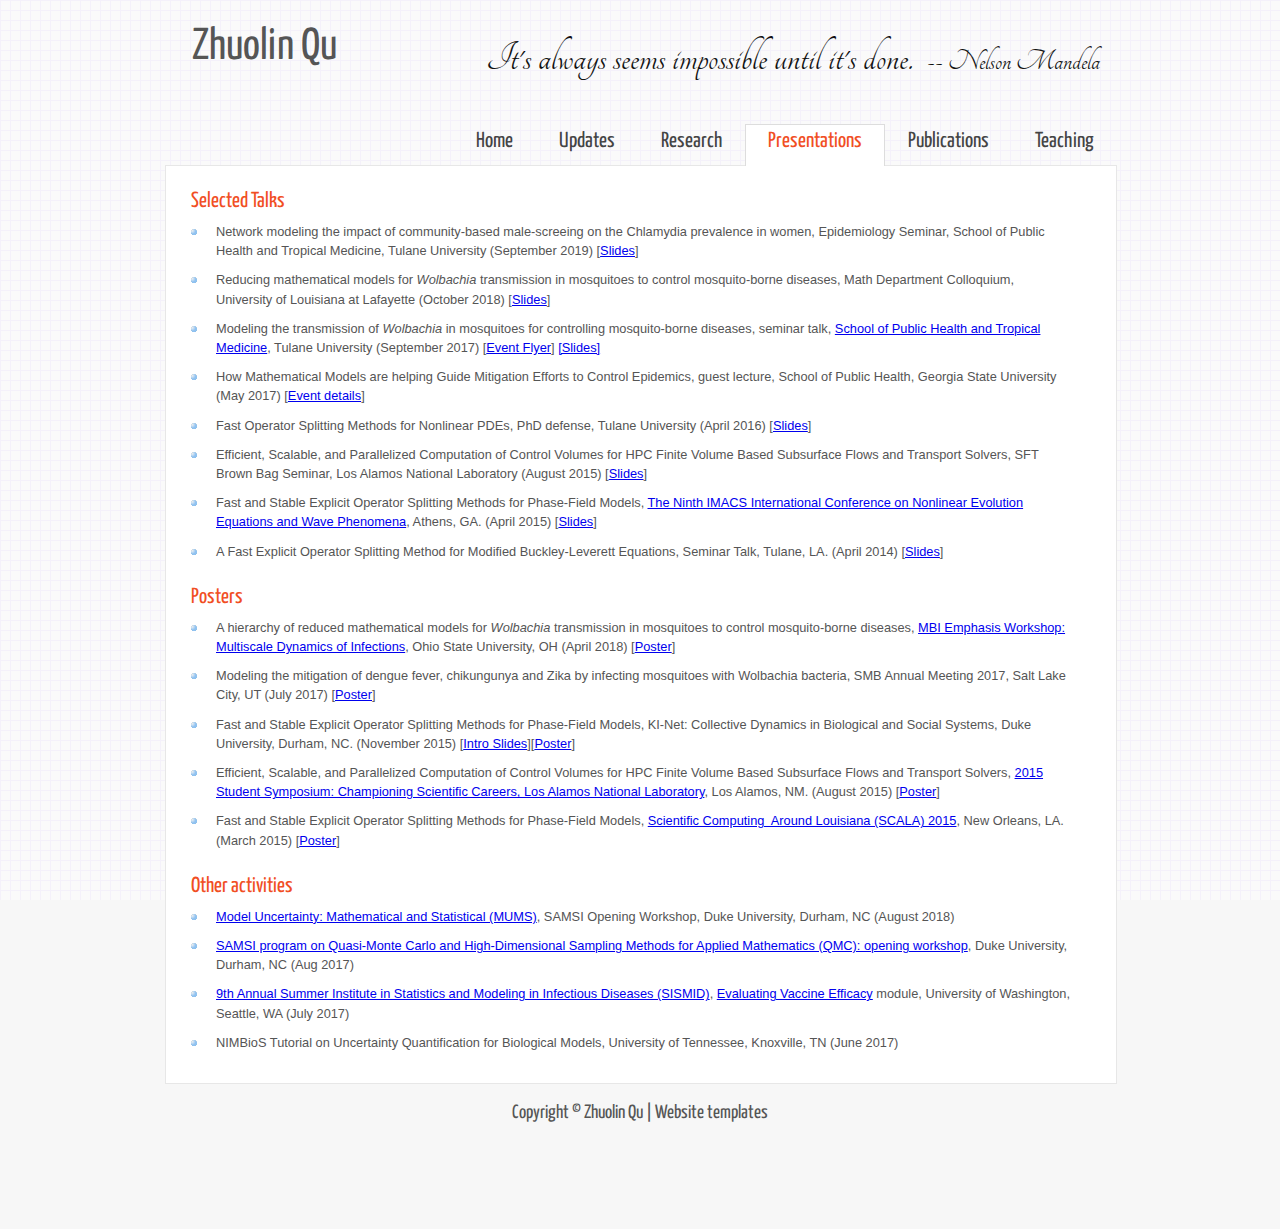
==== presentations.html @ 2441eb32 "Update research" ====
<!DOCTYPE html>
<html>
  <head>
    <title> Zhuolin Qu's Homepage </title>
    <meta name="description" content=" Applied Mathematician researching
      the modeling of infectious disease.">
    <meta name="keywords" content="zhuolin, zhoulin, qu, tulane, math,
      postdoc, mathematics, infectious, disease, mosquito, wolbachia">
    <meta http-equiv="content-type" content="text/html; charset=UTF-8">
    <link href="https://fonts.googleapis.com/css?family=Tangerine"
      rel="stylesheet">
    <link
      href="https://fonts.googleapis.com/css?family=Yanone+Kaffeesatz"
      rel="stylesheet">
    <link rel="stylesheet" type="text/css" href="style/style.css">
  </head>
  <body>
    <div id="main">
      <div id="header">
        <div id="logo">
          <h1>Zhuolin Qu</h1>
          <div class="slogan"><small><small>It's always seems impossible
                until it's done.&nbsp; <small><small>-- Nelson Mandela</small></small></small></small></div>
        </div>
        <div id="menubar">
          <ul id="menu">
            <!-- put class="current" in the li tag for the selected page - to highlight which page you're on -->
            <li><a href="index.html">Home</a></li>
            <li><a href="updates.html">Updates</a></li>
            <li><a href="research.html">Research</a></li>
            <li class="current"><a href="presentations.html">Presentations</a></li>
            <li><a href="publications.html">Publications</a></li>
            <li><a href="teaching.html">Teaching</a></li>
          </ul>
        </div>
      </div>
      <div id="site_content">
        <div id="contentf">
          <h2>Selected Talks</h2>
          <ul>
            <li>Network modeling the impact of community-based
              male-screeing on the Chlamydia prevalence in women,
              Epidemiology Seminar, School of Public Health and Tropical
              Medicine, Tulane University (September 2019) [<a
                href="presentations/2019_slides_PublicHealth_Checkit.pdf">Slides</a>]<br>
            </li>
            <li>Reducing mathematical models for <i>Wolbachia </i>transmission














































              in mosquitoes to control mosquito-borne diseases, Math
              Department Colloquium, University of Louisiana at
              Lafayette (October 2018) [<a
                href="presentations/2018_slides_ULL_wolbachia_colloquium.pdf">Slides</a>]<br>
            </li>
            <li>Modeling the transmission of <i>Wolbachia </i>in
              mosquitoes for controlling mosquito-borne diseases,
              seminar talk, <a href="https://www.sph.tulane.edu/">School











                of Public Health and Tropical Medicine</a>, Tulane
              University (September 2017) [<a
                href="files/Epi_talk_Qu.pdf">Event Flyer</a>] <a
                href="presentations/2017_slides_PublicHealth_wolbachia.pdf">[Slides]</a></li>
            <li>How Mathematical Models are helping Guide Mitigation
              Efforts to Control Epidemics, guest lecture, School of
              Public Health, Georgia State University (May 2017) [<a
href="https://calendar.gsu.edu/event/guest_lecture_how_mathematical_models_are_helping_guide_mitigation_efforts_to_control_epidemics#.WSIhf1UrI2w">Event






















































                details</a>]<br>
            </li>
            <li>Fast Operator Splitting Methods for Nonlinear PDEs, PhD
              defense, Tulane University (April 2016) [<a
                href="presentations/2016_slides_PhD_defense.pdf">Slides</a>]<br>
            </li>
            <li>Efficient, Scalable, and Parallelized Computation of
              Control Volumes for HPC Finite Volume Based Subsurface
              Flows and Transport Solvers, SFT Brown Bag Seminar, Los
              Alamos National Laboratory (August 2015) [<a
                href="presentations/2015_slides_LANL_voronoi.pdf">Slides</a>]</li>
            <li>Fast and Stable Explicit Operator Splitting Methods for
              Phase-Field Models, <a
                href="https://waves2015.uga.edu/index.shtml">The Ninth
                IMACS International Conference on Nonlinear Evolution
                Equations and Wave Phenomena</a>, Athens, GA. (April
              2015) [<a
                href="presentations/2015_slides_IMACS_phase_field.pdf">Slides</a>]</li>
            <li>A Fast Explicit Operator Splitting Method for Modified
              Buckley-Leverett Equations, Seminar Talk, Tulane, LA.
              (April 2014) [<a
                href="presentations/2014_slides_Tulane_MBL.pdf">Slides</a>]</li>
          </ul>
          <h2>Posters</h2>
          <ul>
            <li>A hierarchy of reduced mathematical models for <i>Wolbachia







































              </i>transmission in mosquitoes to control mosquito-borne
              diseases, <a href="https://mbi.osu.edu/event/?id=1140">MBI








































                Emphasis Workshop: Multiscale Dynamics of Infections</a>,
              Ohio State University, OH (April 2018) [<a
                href="presentations/2018_poster_MBI_wolbachia_reduced.pdf">Poster</a>]<br>
            </li>
            <li>Modeling the mitigation of dengue fever, chikungunya and
              Zika by infecting mosquitoes with Wolbachia bacteria, SMB
              Annual Meeting 2017, Salt Lake City, UT (July 2017) [<a
                href="presentations/2017_poster_SMB_wolbachia.pdf">Poster</a>]<br>
            </li>
            <li>Fast and Stable Explicit Operator Splitting Methods for
              Phase-Field Models, KI-Net: Collective Dynamics in
              Biological and Social Systems, Duke University, Durham,
              NC. (November 2015) [<a
                href="presentations/2015_Intro_Poster_PhaseField_KI-net.pdf">Intro



































































                Slides</a>][<a
                href="presentations/2015_poster_KI-Net_phase_field.pdf">Poster</a>]</li>
            <li>Efficient, Scalable, and Parallelized Computation of
              Control Volumes for HPC Finite Volume Based Subsurface
              Flows and Transport Solvers, <a
href="https://www.lanl.gov/careers/career-options/student-internships/symposium/">2015




























































                Student Symposium: Championing Scientific Careers, Los
                Alamos National Laboratory</a>, Los Alamos, NM. (August
              2015) [<a
                href="presentations/2015_poster_LANL_voronoi.pdf">Poster</a>]</li>
            <li>Fast and Stable Explicit Operator Splitting Methods for
              Phase-Field Models, <a
                href="https://www2.tulane.edu/sse/ccs/news/scala-2015.cfm">Scientific




























































                Computing&nbsp; Around Louisiana (SCALA) 2015</a>, New
              Orleans, LA. (March 2015) [<a
                href="presentations/2015_poster_SCALA_phase_field.pdf">Poster</a>]<br>
            </li>
          </ul>
          <h2>Other activities<br>
          </h2>
          <ul>
            <li><a
href="https://www.samsi.info/programs-and-activities/year-long-research-programs/model-uncertainty-mathematical-statistical-mums/opening-workshop-august-20-24-2018/">Model




































                Uncertainty: Mathematical and Statistical (MUMS)</a>,
              SAMSI Opening Workshop, Duke University, Durham, NC
              (August 2018)<br>
            </li>
            <li><a
href="https://www.samsi.info/programs-and-activities/research-workshops/opening-workshop-august-28-september-1-2017/">SAMSI































































                program on Quasi-Monte Carlo and High-Dimensional
                Sampling Methods for Applied Mathematics (QMC): opening
                workshop</a>, Duke University, Durham, NC (Aug 2017)</li>
            <li><a
                href="https://www.biostat.washington.edu/suminst/sismid">9th










































































                Annual Summer Institute in Statistics and Modeling in
                Infectious Diseases (SISMID)</a>, <a
                href="https://faculty.washington.edu/peterg/SISMID2017.html">Evaluating



















































                Vaccine Efficacy</a> module, University of Washington,
              Seattle, WA (July 2017)</li>
            <li>NIMBioS Tutorial on Uncertainty Quantification for
              Biological Models, University of Tennessee, Knoxville, TN
              (June 2017)</li>
          </ul>
        </div>
      </div>
      <div id="footer"> Copyright © Zhuolin Qu | <a
          href="https://www.html5webtemplates.co.uk">Website templates</a><br>
      </div>
    </div>
    <br>
  </body>
</html>
---- style/style.css ----
html
{ height: 100%;}

*
{ margin: 0;
  padding: 0;}

body
{ font: normal 0.8em 'trebuchet ms', arial, sans-serif;
  background: #F7F7F7 url(pattern.png) fixed;
  color: #555;}

p
{ padding: 0 0 20px 0;
  line-height: 1.5em;
  font-size: 107%;}

img
{ border: 0;}

h1, h2, h3, h4, h5, h6 
{ font: normal 250% 'Yanone Kaffeesatz', arial, sans-serif;
  color: #444;
  margin: 0 0 15px 0;
  padding: 5px 0 5px 0;}

h2
{ font: normal 170% 'Yanone Kaffeesatz', arial, sans-serif;
  color: #F14E23;  
  margin: 0;
  padding: 0 0 8px 0;}

h3
{ font-size: 200%;
  margin: 0 0 9px 0;
  color: #444;}

h4, h5, h6
{ margin: 0;
  padding: 0 0 5px 0;
  font: normal 100% arial, sans-serif;
  color: #F14E23;
  line-height: 1em;}

h5, h6
{ font: italic 95% arial, sans-serif;
  color: #888;
  padding-bottom: 15px;}

h6
{ color: #362C20;}

a:link {text-decoration: underline;} /* unvisited link */
a:active  { transition: color .3s; color: #007BE6;}

.left
{ float: left;
  width: auto;
  margin-right: 10px;}

.right
{ float: right; 
  width: auto;
  margin-left: 10px;}

.center
{ display: block;
  text-align: center;
  margin: 20px auto;}

ul
{ margin: 2px 0 22px 17px;}

ul li
{ list-style-type: circle;
  margin: 0 0 0 0; 
  padding: 0 0 4px 5px;}

ol
{ margin: 8px 0 22px 20px;}

ol li
{ margin: 0 0 11px 0;}

#main, #header, #logo, #menubar, #site_content, #footer
{ margin-left: auto; 
  margin-right: auto;}

#main
{ width: 950px;
  margin: 20px auto;}

#header
{ width: 952px;
  height: 145px;}

#logo
{ width: 950px;
  float: left;
  height: 100px;
  background: transparent;
  padding: 0 0 0px 10px;}

#logo h1
{ font: normal 350% 'Yanone Kaffeesatz', arial, sans-serif;
  padding: 5px 0 0 17px;
  color: #555;
  float: left;}

#logo h1 a
{ color: #35BDF5;
  text-decoration: none;}

#logo h1 a:hover
{ color: #555;
  text-decoration: none;}

.slogan
{ float: right; 
  padding-right: 25px;
  text-align: right; 
  font: 500% 'Tangerine',cursive;
  color: #111;}

#menubar
{ height: 46px;
  width: 700px;
  margin: 0px auto -1px auto;
  float: right;
  padding: 0px 0 0 0;} 

ul#menu
{ float: right;}

ul#menu li
{ float: left;
  padding: 0 0 0px 0px;
  list-style: none;
  margin: 2px 0 0 0;
  background: transparent;}

ul#menu li a
{ font: normal 170% 'Yanone Kaffeesatz', sans-serif;
  text-decoration: none;
  color: #444;
  display: block; 
  float: left; 
  height: 20px;
  padding: 7px 23px 15px 23px;
  text-align: center;} 

ul#menu li.current a
{ height: 20px;
  padding: 6px 22px 15px 22px;}

ul#menu li.current a
{ background: #fff;
  border: 1px solid #ddd;
  border-bottom: 0;
  color: #F14E23;}

ul#menu li a:hover
{ color: #F14E23;}

#site_content
{ width: 950px;
  overflow: hidden;
  margin: 0 auto 0 auto;
  padding: 0;
  background: #fff;
  border: 1px solid #E7E7E7;} 

#sidebar_container
{ float: right;
  width: 250px;
  margin: 25px 0;}

.sidebar
{ float: right;
  width: 200px;
  margin: 0 24px 27px 0;
  background: #FBFBFB;
  border: 1px solid #eee;
  padding: 0 15px 15px 15px;}

.sidebar h3, .content h1
{ padding: 10px 15px;
  margin: 0 1px;}

.sidebar h1
{ padding: 5px 0 0 0;}

.paperclip
{ float: left;
  position: relative; 
  z-index: 0;
  vertical-align: middle; 
  margin: -27px 0 -60px -30px;}

#content
{ text-align: left;
  width: 630px;
  padding: 25px 0 5px 25px;
  margin: 0;}

#content ul
{ margin: 2px 0 22px 0px;}

#content ul li
{ list-style-type: none;
  background: url(bullet.png) no-repeat;
  margin: 0 0 6px 0; 
  padding: 0 0 4px 25px;
  line-height: 1.5em;}


#contentf
{ text-align: left;
  width: 880px;
padding: 25px 0 5px 25px;
  margin: 0;}

#contentf ul
{ margin: 2px 0 22px 0px;}

#contentf ul li
{ list-style-type: none;
  background: url(bullet.png) no-repeat;
  margin: 0 0 6px 0; 
  padding: 0 0 4px 25px;
  line-height: 1.5em;}

#footer
{ clear: both;
  width: 100%;
  font: normal 150% 'yanone kaffeesatz',  arial, sans-serif;
  height: 85px;
  padding: 20px 0 5px 0;
  text-align: center; 
  color: #555;
  background: transparent;
  margin-bottom: 20px;}

#footer p
{ padding: 0 0 10px 0;}

#footer a, #footer a:hover
{ color: #555;
  text-decoration: none;}

#footer a:hover
{ color: #35BDF5;
  text-decoration: none;}

.gallery img
{ position:absolute;}

.form_settings
{ margin: 5px 0 0 0;}

.form_settings p
{ padding: 0 0 10px 0;}

.form_settings span
{ padding: 5px 0; 
  float: left; 
  width: 170px; 
  text-align: left;}
  
.form_settings input, .form_settings textarea
{ width: 252px; 
  font: 100% 'trebuchet ms', arial;
  border: 0;
  border: 1px solid #eee;
  padding: 5px 10px;
  background: #fff;
  color: #FFF;}
  
.form_settings .submit
{ border: 0; 
  width: auto;
  margin: 0 0 0 200px; 
  cursor: pointer; 
  color: #35BDF5;
  border: 1px solid #ddd;
  padding: 5px 15px;
  background: #fff;
  font: normal 140% 'Yanone Kaffeesatz', sans-serif;}

.form_settings textarea, .form_settings select
{ font: 100% 'trebuchet ms', arial; 
  border: 1px solid #eee;
  padding: 5px 10px;
  background: #fff;
  width: 252px;
  overflow: auto;}

.form_settings select
{ width: 274px;}

.form_settings .checkbox
{ margin: 4px 0; 
  padding: 0; 
  width: 14px;
  border: 0;
  background: none;}

.search
{ color: #666;
  border: 1px solid #eee;
  margin: 0;
  padding: 10px 5px;
  width: 189px;
  color: #F14E23;}
  
.subscribe
{ color: #35BDF5;
  border: 1px solid #ddd;
  padding: 5px 10px;
  background: #fff;
  float: right;
  cursor: pointer;
  margin: 0;
  font: normal 140% 'Yanone Kaffeesatz', sans-serif;}
 
table
{ margin: 10px 0 30px 0;}

table tr th, table tr td
{ background: #F5F5F5;
  color: #111;
  padding: 7px 4px;
  text-align: left;}
  
table tr td
{ background: #FBFBFB;
  color: #111;
  border-top: 1px solid #FFF;}

.ai {
    border-radius: 50%;
}

.ai:hover {
    opacity: 0.7;
}

.ai-google-scholar-square {
    background: none;
    color: #357df3;
}

.ai-researchgate-square {
    background: none;
    color: #00ccbb;
}

.fa-linkedin {
    background: none;
    color: #0077b5;
}

.fa-envelope-square {
    background: none;
    color: #969696;
}

.fa-facebook-square {
    background: none;
    color: #4267b2;
}
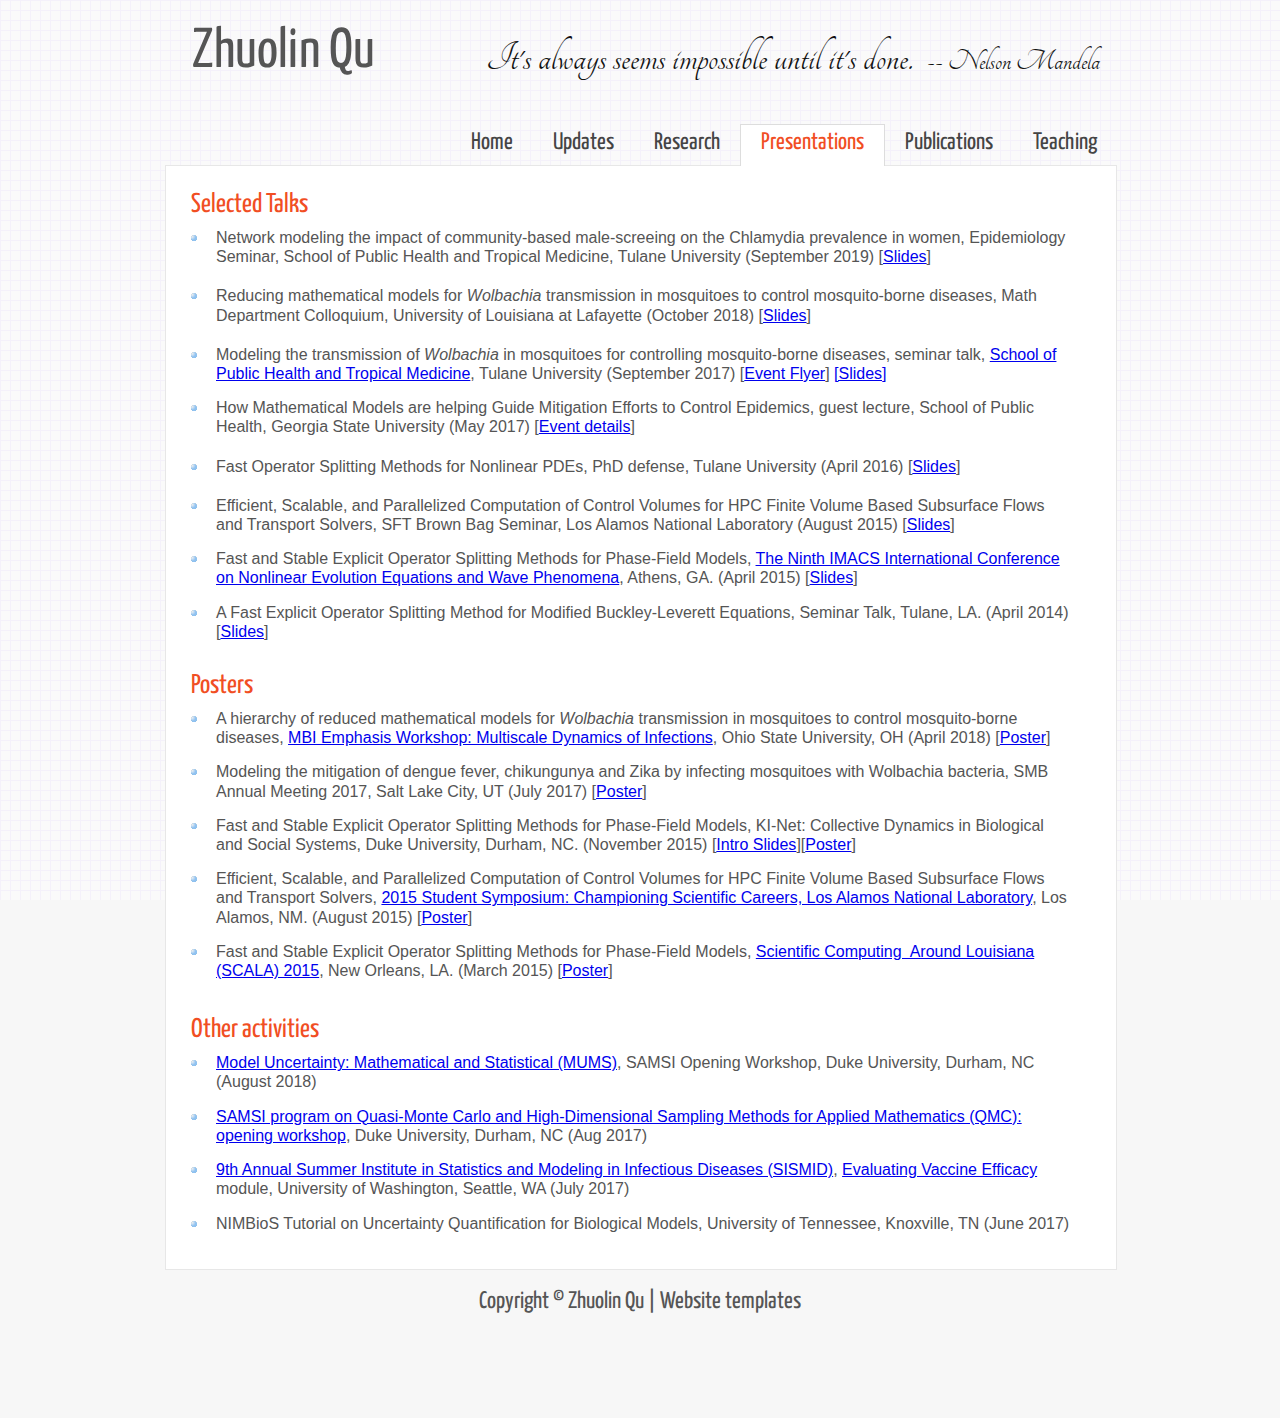
==== commit 11c810f6: "Update font" ====
--- a/presentations.html
+++ b/presentations.html
@@ -38,85 +38,94 @@
         <div id="contentf">
           <h2>Selected Talks</h2>
           <ul>
-            <li>Network modeling the impact of community-based
-              male-screeing on the Chlamydia prevalence in women,
-              Epidemiology Seminar, School of Public Health and Tropical
-              Medicine, Tulane University (September 2019) [<a
-                href="presentations/2019_slides_PublicHealth_Checkit.pdf">Slides</a>]<br>
-            </li>
-            <li>Reducing mathematical models for <i>Wolbachia </i>transmission
-
-
-
-
-
-
-
-
-
-
-
-
-
-
-
-
-
-
-
-
-
-
-
-
-
-
-
-
-
-
-
-
-
-
-
-
-
-
-
-
-
-
-
-
-
-
-              in mosquitoes to control mosquito-borne diseases, Math
-              Department Colloquium, University of Louisiana at
-              Lafayette (October 2018) [<a
-                href="presentations/2018_slides_ULL_wolbachia_colloquium.pdf">Slides</a>]<br>
-            </li>
-            <li>Modeling the transmission of <i>Wolbachia </i>in
-              mosquitoes for controlling mosquito-borne diseases,
-              seminar talk, <a href="https://www.sph.tulane.edu/">School
-
-
-
-
-
-
-
-
-
-
-
-                of Public Health and Tropical Medicine</a>, Tulane
-              University (September 2017) [<a
-                href="files/Epi_talk_Qu.pdf">Event Flyer</a>] <a
-                href="presentations/2017_slides_PublicHealth_wolbachia.pdf">[Slides]</a></li>
-            <li>How Mathematical Models are helping Guide Mitigation
-              Efforts to Control Epidemics, guest lecture, School of
-              Public Health, Georgia State University (May 2017) [<a
+            <li>
+              <p>Network modeling the impact of community-based
+                male-screeing on the Chlamydia prevalence in women,
+                Epidemiology Seminar, School of Public Health and
+                Tropical Medicine, Tulane University (September 2019) [<a
+href="presentations/2019_slides_PublicHealth_Checkit.pdf">Slides</a>]</p>
+              <p> </p>
+            </li>
+            <li>
+              <p>Reducing mathematical models for <i>Wolbachia </i>transmission
+
+
+
+
+
+
+
+
+
+
+
+
+
+
+
+
+
+
+
+
+
+
+
+
+
+
+
+
+
+
+
+
+
+
+
+
+
+
+
+
+
+
+
+
+
+
+
+                in mosquitoes to control mosquito-borne diseases, Math
+                Department Colloquium, University of Louisiana at
+                Lafayette (October 2018) [<a
+                  href="presentations/2018_slides_ULL_wolbachia_colloquium.pdf">Slides</a>]</p>
+              <p> </p>
+            </li>
+            <li>
+              <p>Modeling the transmission of <i>Wolbachia </i>in
+                mosquitoes for controlling mosquito-borne diseases,
+                seminar talk, <a href="https://www.sph.tulane.edu/">School
+
+
+
+
+
+
+
+
+
+
+
+
+                  of Public Health and Tropical Medicine</a>, Tulane
+                University (September 2017) [<a
+                  href="files/Epi_talk_Qu.pdf">Event Flyer</a>] <a
+                  href="presentations/2017_slides_PublicHealth_wolbachia.pdf">[Slides]</a></p>
+            </li>
+            <li>
+              <p>How Mathematical Models are helping Guide Mitigation
+                Efforts to Control Epidemics, guest lecture, School of
+                Public Health, Georgia State University (May 2017) [<a
 href="https://calendar.gsu.edu/event/guest_lecture_how_mathematical_models_are_helping_guide_mitigation_efforts_to_control_epidemics#.WSIhf1UrI2w">Event
 
 
@@ -172,199 +181,218 @@
 
 
 
-                details</a>]<br>
-            </li>
-            <li>Fast Operator Splitting Methods for Nonlinear PDEs, PhD
-              defense, Tulane University (April 2016) [<a
-                href="presentations/2016_slides_PhD_defense.pdf">Slides</a>]<br>
-            </li>
-            <li>Efficient, Scalable, and Parallelized Computation of
-              Control Volumes for HPC Finite Volume Based Subsurface
-              Flows and Transport Solvers, SFT Brown Bag Seminar, Los
-              Alamos National Laboratory (August 2015) [<a
-                href="presentations/2015_slides_LANL_voronoi.pdf">Slides</a>]</li>
-            <li>Fast and Stable Explicit Operator Splitting Methods for
-              Phase-Field Models, <a
-                href="https://waves2015.uga.edu/index.shtml">The Ninth
-                IMACS International Conference on Nonlinear Evolution
-                Equations and Wave Phenomena</a>, Athens, GA. (April
-              2015) [<a
-                href="presentations/2015_slides_IMACS_phase_field.pdf">Slides</a>]</li>
-            <li>A Fast Explicit Operator Splitting Method for Modified
-              Buckley-Leverett Equations, Seminar Talk, Tulane, LA.
-              (April 2014) [<a
-                href="presentations/2014_slides_Tulane_MBL.pdf">Slides</a>]</li>
+
+                  details</a>]</p>
+              <p> </p>
+            </li>
+            <li>
+              <p>Fast Operator Splitting Methods for Nonlinear PDEs, PhD
+                defense, Tulane University (April 2016) [<a
+                  href="presentations/2016_slides_PhD_defense.pdf">Slides</a>]</p>
+              <p> </p>
+            </li>
+            <li>
+              <p>Efficient, Scalable, and Parallelized Computation of
+                Control Volumes for HPC Finite Volume Based Subsurface
+                Flows and Transport Solvers, SFT Brown Bag Seminar, Los
+                Alamos National Laboratory (August 2015) [<a
+                  href="presentations/2015_slides_LANL_voronoi.pdf">Slides</a>]</p>
+            </li>
+            <li>
+              <p>Fast and Stable Explicit Operator Splitting Methods for
+                Phase-Field Models, <a
+                  href="https://waves2015.uga.edu/index.shtml">The Ninth
+                  IMACS International Conference on Nonlinear Evolution
+                  Equations and Wave Phenomena</a>, Athens, GA. (April
+                2015) [<a
+                  href="presentations/2015_slides_IMACS_phase_field.pdf">Slides</a>]</p>
+            </li>
+            <li>
+              <p>A Fast Explicit Operator Splitting Method for Modified
+                Buckley-Leverett Equations, Seminar Talk, Tulane, LA.
+                (April 2014) [<a
+                  href="presentations/2014_slides_Tulane_MBL.pdf">Slides</a>]</p>
+            </li>
           </ul>
           <h2>Posters</h2>
           <ul>
-            <li>A hierarchy of reduced mathematical models for <i>Wolbachia
-
-
-
-
-
-
-
-
-
-
-
-
-
-
-
-
-
-
-
-
-
-
-
-
-
-
-
-
-
-
-
-
-
-
-
-
-
-
-
-              </i>transmission in mosquitoes to control mosquito-borne
-              diseases, <a href="https://mbi.osu.edu/event/?id=1140">MBI
-
-
-
-
-
-
-
-
-
-
-
-
-
-
-
-
-
-
-
-
-
-
-
-
-
-
-
-
-
-
-
-
-
-
-
-
-
-
-
-
-                Emphasis Workshop: Multiscale Dynamics of Infections</a>,
-              Ohio State University, OH (April 2018) [<a
-                href="presentations/2018_poster_MBI_wolbachia_reduced.pdf">Poster</a>]<br>
-            </li>
-            <li>Modeling the mitigation of dengue fever, chikungunya and
-              Zika by infecting mosquitoes with Wolbachia bacteria, SMB
-              Annual Meeting 2017, Salt Lake City, UT (July 2017) [<a
-                href="presentations/2017_poster_SMB_wolbachia.pdf">Poster</a>]<br>
-            </li>
-            <li>Fast and Stable Explicit Operator Splitting Methods for
-              Phase-Field Models, KI-Net: Collective Dynamics in
-              Biological and Social Systems, Duke University, Durham,
-              NC. (November 2015) [<a
-                href="presentations/2015_Intro_Poster_PhaseField_KI-net.pdf">Intro
-
-
-
-
-
-
-
-
-
-
-
-
-
-
-
-
-
-
-
-
-
-
-
-
-
-
-
-
-
-
-
-
-
-
-
-
-
-
-
-
-
-
-
-
-
-
-
-
-
-
-
-
-
-
-
-
-
-
-
-
-
-
-
-
-
-
-
-                Slides</a>][<a
-                href="presentations/2015_poster_KI-Net_phase_field.pdf">Poster</a>]</li>
-            <li>Efficient, Scalable, and Parallelized Computation of
-              Control Volumes for HPC Finite Volume Based Subsurface
-              Flows and Transport Solvers, <a
+            <li>
+              <p>A hierarchy of reduced mathematical models for <i>Wolbachia
+
+
+
+
+
+
+
+
+
+
+
+
+
+
+
+
+
+
+
+
+
+
+
+
+
+
+
+
+
+
+
+
+
+
+
+
+
+
+
+
+                </i>transmission in mosquitoes to control mosquito-borne
+                diseases, <a href="https://mbi.osu.edu/event/?id=1140">MBI
+
+
+
+
+
+
+
+
+
+
+
+
+
+
+
+
+
+
+
+
+
+
+
+
+
+
+
+
+
+
+
+
+
+
+
+
+
+
+
+
+
+                  Emphasis Workshop: Multiscale Dynamics of Infections</a>,
+                Ohio State University, OH (April 2018) [<a
+                  href="presentations/2018_poster_MBI_wolbachia_reduced.pdf">Poster</a>]</p>
+            </li>
+            <li>
+              <p>Modeling the mitigation of dengue fever, chikungunya
+                and Zika by infecting mosquitoes with Wolbachia
+                bacteria, SMB Annual Meeting 2017, Salt Lake City, UT
+                (July 2017) [<a
+                  href="presentations/2017_poster_SMB_wolbachia.pdf">Poster</a>]</p>
+            </li>
+            <li>
+              <p> Fast and Stable Explicit Operator Splitting Methods
+                for Phase-Field Models, KI-Net: Collective Dynamics in
+                Biological and Social Systems, Duke University, Durham,
+                NC. (November 2015) [<a
+                  href="presentations/2015_Intro_Poster_PhaseField_KI-net.pdf">Intro
+
+
+
+
+
+
+
+
+
+
+
+
+
+
+
+
+
+
+
+
+
+
+
+
+
+
+
+
+
+
+
+
+
+
+
+
+
+
+
+
+
+
+
+
+
+
+
+
+
+
+
+
+
+
+
+
+
+
+
+
+
+
+
+
+
+
+
+
+                  Slides</a>][<a
+                  href="presentations/2015_poster_KI-Net_phase_field.pdf">Poster</a>]&nbsp;</p>
+            </li>
+            <li>
+              <p>Efficient, Scalable, and Parallelized Computation of
+                Control Volumes for HPC Finite Volume Based Subsurface
+                Flows and Transport Solvers, <a
 href="https://www.lanl.gov/careers/career-options/student-internships/symposium/">2015
 
 
@@ -426,82 +454,88 @@
 
 
 
-                Student Symposium: Championing Scientific Careers, Los
-                Alamos National Laboratory</a>, Los Alamos, NM. (August
-              2015) [<a
-                href="presentations/2015_poster_LANL_voronoi.pdf">Poster</a>]</li>
-            <li>Fast and Stable Explicit Operator Splitting Methods for
-              Phase-Field Models, <a
-                href="https://www2.tulane.edu/sse/ccs/news/scala-2015.cfm">Scientific
-
-
-
-
-
-
-
-
-
-
-
-
-
-
-
-
-
-
-
-
-
-
-
-
-
-
-
-
-
-
-
-
-
-
-
-
-
-
-
-
-
-
-
-
-
-
-
-
-
-
-
-
-
-
-
-
-
-
-
-
-                Computing&nbsp; Around Louisiana (SCALA) 2015</a>, New
-              Orleans, LA. (March 2015) [<a
-                href="presentations/2015_poster_SCALA_phase_field.pdf">Poster</a>]<br>
+
+                  Student Symposium: Championing Scientific Careers, Los
+                  Alamos National Laboratory</a>, Los Alamos, NM.
+                (August 2015) [<a
+                  href="presentations/2015_poster_LANL_voronoi.pdf">Poster</a>]</p>
+            </li>
+            <li>
+              <p>Fast and Stable Explicit Operator Splitting Methods for
+                Phase-Field Models, <a
+                  href="https://www2.tulane.edu/sse/ccs/news/scala-2015.cfm">Scientific
+
+
+
+
+
+
+
+
+
+
+
+
+
+
+
+
+
+
+
+
+
+
+
+
+
+
+
+
+
+
+
+
+
+
+
+
+
+
+
+
+
+
+
+
+
+
+
+
+
+
+
+
+
+
+
+
+
+
+
+
+
+                  Computing&nbsp; Around Louisiana (SCALA) 2015</a>, New
+                Orleans, LA. (March 2015) [<a
+                  href="presentations/2015_poster_SCALA_phase_field.pdf">Poster</a>]</p>
+              <p> </p>
             </li>
           </ul>
           <h2>Other activities<br>
           </h2>
           <ul>
-            <li><a
+            <li>
+              <p><a
 href="https://www.samsi.info/programs-and-activities/year-long-research-programs/model-uncertainty-mathematical-statistical-mums/opening-workshop-august-20-24-2018/">Model
 
 
@@ -539,11 +573,13 @@
 
 
 
-                Uncertainty: Mathematical and Statistical (MUMS)</a>,
-              SAMSI Opening Workshop, Duke University, Durham, NC
-              (August 2018)<br>
-            </li>
-            <li><a
+
+                  Uncertainty: Mathematical and Statistical (MUMS)</a>,
+                SAMSI Opening Workshop, Duke University, Durham, NC
+                (August 2018)</p>
+            </li>
+            <li>
+              <p> <a
 href="https://www.samsi.info/programs-and-activities/research-workshops/opening-workshop-august-28-september-1-2017/">SAMSI
 
 
@@ -608,144 +644,155 @@
 
 
 
-                program on Quasi-Monte Carlo and High-Dimensional
-                Sampling Methods for Applied Mathematics (QMC): opening
-                workshop</a>, Duke University, Durham, NC (Aug 2017)</li>
-            <li><a
-                href="https://www.biostat.washington.edu/suminst/sismid">9th
-
-
-
-
-
-
-
-
-
-
-
-
-
-
-
-
-
-
-
-
-
-
-
-
-
-
-
-
-
-
-
-
-
-
-
-
-
-
-
-
-
-
-
-
-
-
-
-
-
-
-
-
-
-
-
-
-
-
-
-
-
-
-
-
-
-
-
-
-
-
-
-
-
-
-                Annual Summer Institute in Statistics and Modeling in
-                Infectious Diseases (SISMID)</a>, <a
-                href="https://faculty.washington.edu/peterg/SISMID2017.html">Evaluating
-
-
-
-
-
-
-
-
-
-
-
-
-
-
-
-
-
-
-
-
-
-
-
-
-
-
-
-
-
-
-
-
-
-
-
-
-
-
-
-
-
-
-
-
-
-
-
-
-
-
-
-                Vaccine Efficacy</a> module, University of Washington,
-              Seattle, WA (July 2017)</li>
-            <li>NIMBioS Tutorial on Uncertainty Quantification for
-              Biological Models, University of Tennessee, Knoxville, TN
-              (June 2017)</li>
+
+                  program on Quasi-Monte Carlo and High-Dimensional
+                  Sampling Methods for Applied Mathematics (QMC):
+                  opening workshop</a>, Duke University, Durham, NC (Aug
+                2017) <br>
+              </p>
+            </li>
+            <li>
+              <p><a
+                  href="https://www.biostat.washington.edu/suminst/sismid">9th
+
+
+
+
+
+
+
+
+
+
+
+
+
+
+
+
+
+
+
+
+
+
+
+
+
+
+
+
+
+
+
+
+
+
+
+
+
+
+
+
+
+
+
+
+
+
+
+
+
+
+
+
+
+
+
+
+
+
+
+
+
+
+
+
+
+
+
+
+
+
+
+
+
+
+
+                  Annual Summer Institute in Statistics and Modeling in
+                  Infectious Diseases (SISMID)</a>, <a
+                  href="https://faculty.washington.edu/peterg/SISMID2017.html">Evaluating
+
+
+
+
+
+
+
+
+
+
+
+
+
+
+
+
+
+
+
+
+
+
+
+
+
+
+
+
+
+
+
+
+
+
+
+
+
+
+
+
+
+
+
+
+
+
+
+
+
+
+
+
+                  Vaccine Efficacy</a> module, University of Washington,
+                Seattle, WA (July 2017) <br>
+              </p>
+            </li>
+            <li>
+              <p>NIMBioS Tutorial on Uncertainty Quantification for
+                Biological Models, University of Tennessee, Knoxville,
+                TN (June 2017)</p>
+            </li>
           </ul>
         </div>
       </div>
--- a/style/style.css
+++ b/style/style.css
@@ -6,14 +6,15 @@
   padding: 0;}
 
 body
-{ font: normal 0.8em 'trebuchet ms', arial, sans-serif;
+{ font: normal 1em 'trebuchet ms', arial, sans-serif; 
   background: #F7F7F7 url(pattern.png) fixed;
   color: #555;}
 
 p
-{ padding: 0 0 20px 0;
-  line-height: 1.5em;
-  font-size: 107%;}
+{ font: normal 100% arial, helvetica neue, helvetica, sans-serif;
+ padding: 0 0 5px 0;
+ line-height: 1.2em;
+}
 
 img
 { border: 0;}
@@ -22,7 +23,7 @@
 { font: normal 250% 'Yanone Kaffeesatz', arial, sans-serif;
   color: #444;
   margin: 0 0 15px 0;
-  padding: 5px 0 5px 0;}
+  padding: 0px 0 5px 0;}
 
 h2
 { font: normal 170% 'Yanone Kaffeesatz', arial, sans-serif;
@@ -31,7 +32,7 @@
   padding: 0 0 8px 0;}
 
 h3
-{ font-size: 200%;
+{ font-size: 150%;
   margin: 0 0 9px 0;
   color: #444;}
 
@@ -74,7 +75,7 @@
 ul li
 { list-style-type: circle;
   margin: 0 0 0 0; 
-  padding: 0 0 4px 5px;}
+  padding: 0px 0px 1px 1px;}
 
 ol
 { margin: 8px 0 22px 20px;}
@@ -119,12 +120,12 @@
 { float: right; 
   padding-right: 25px;
   text-align: right; 
-  font: 500% 'Tangerine',cursive;
+  font: 400% 'Tangerine',cursive;
   color: #111;}
 
 #menubar
 { height: 46px;
-  width: 700px;
+  width: 800px;
   margin: 0px auto -1px auto;
   float: right;
   padding: 0px 0 0 0;} 
@@ -140,18 +141,18 @@
   background: transparent;}
 
 ul#menu li a
-{ font: normal 170% 'Yanone Kaffeesatz', sans-serif;
+{ font: normal 150% 'Yanone Kaffeesatz', sans-serif;
   text-decoration: none;
   color: #444;
   display: block; 
   float: left; 
   height: 20px;
-  padding: 7px 23px 15px 23px;
+  padding: 7px 20px 15px 20px;
   text-align: center;} 
 
 ul#menu li.current a
 { height: 20px;
-  padding: 6px 22px 15px 22px;}
+  padding: 6px 20px 15px 20px;}
 
 ul#menu li.current a
 { background: #fff;
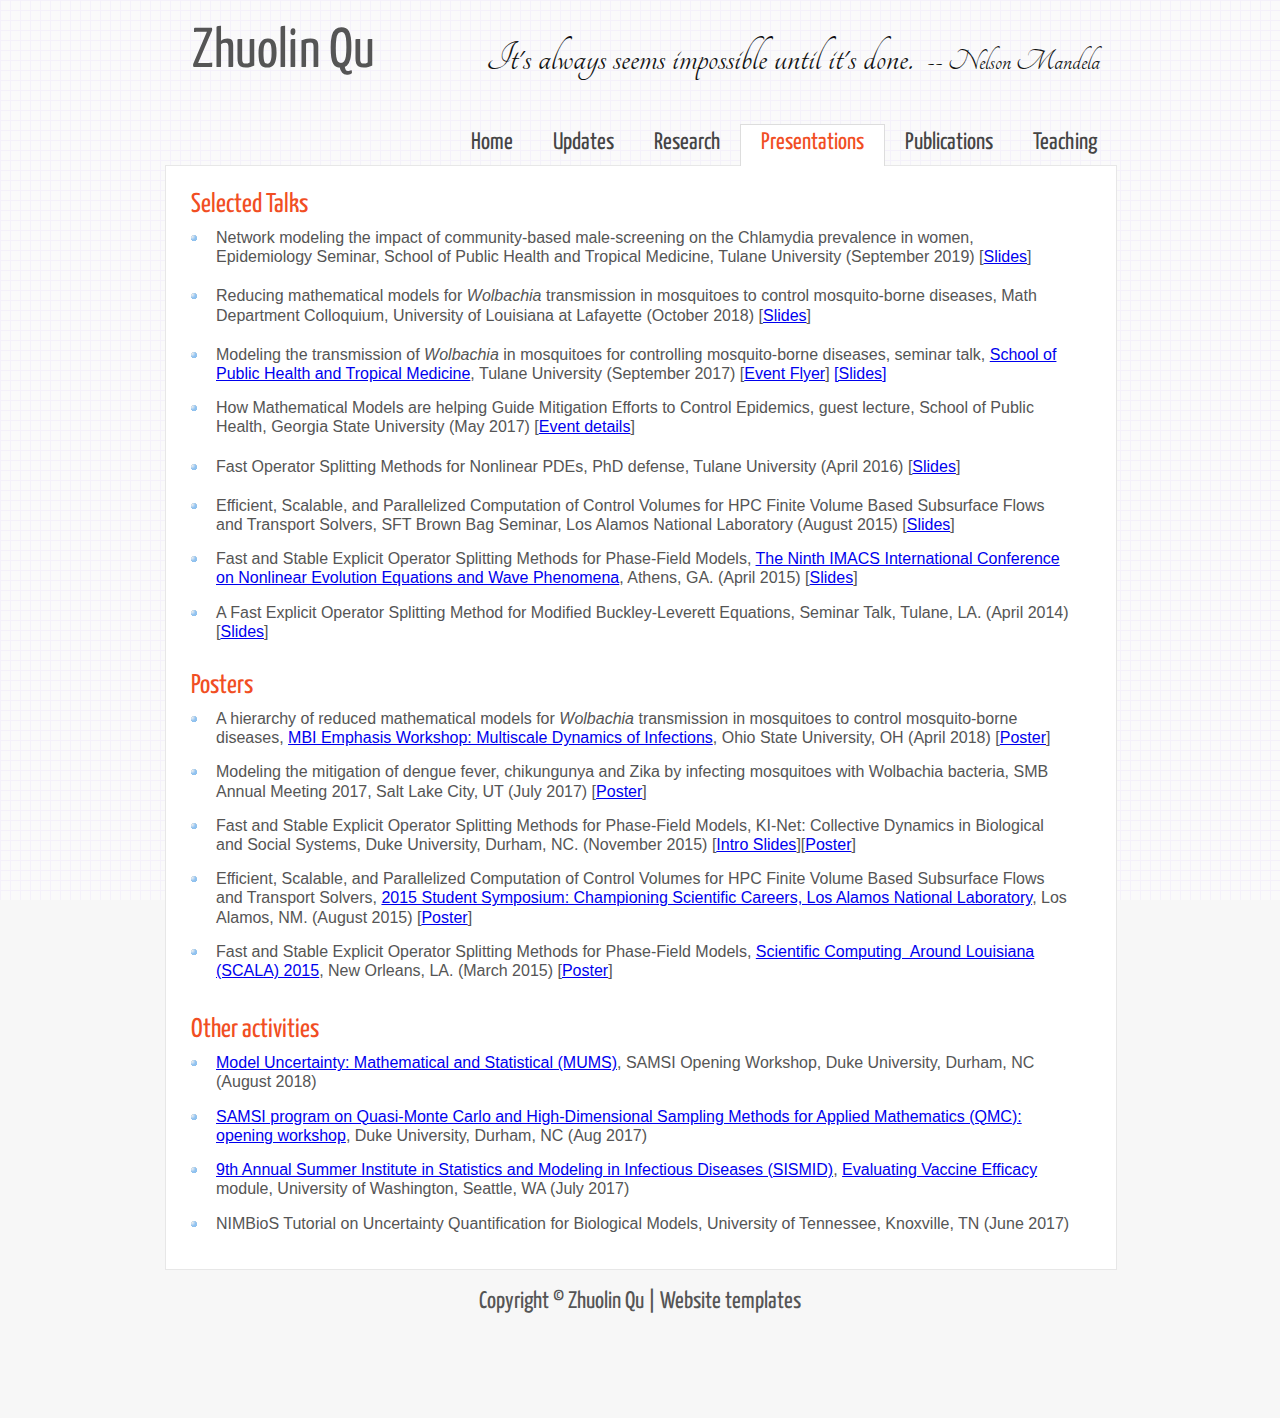
==== commit 6e0655bb: "Major update on research page" ====
--- a/presentations.html
+++ b/presentations.html
@@ -40,7 +40,7 @@
           <ul>
             <li>
               <p>Network modeling the impact of community-based
-                male-screeing on the Chlamydia prevalence in women,
+                male-screening on the Chlamydia prevalence in women,
                 Epidemiology Seminar, School of Public Health and
                 Tropical Medicine, Tulane University (September 2019) [<a
 href="presentations/2019_slides_PublicHealth_Checkit.pdf">Slides</a>]</p>
@@ -48,6 +48,8 @@
             </li>
             <li>
               <p>Reducing mathematical models for <i>Wolbachia </i>transmission
+
+
 
 
 
@@ -117,6 +119,8 @@
 
 
 
+
+
                   of Public Health and Tropical Medicine</a>, Tulane
                 University (September 2017) [<a
                   href="files/Epi_talk_Qu.pdf">Event Flyer</a>] <a
@@ -127,6 +131,8 @@
                 Efforts to Control Epidemics, guest lecture, School of
                 Public Health, Georgia State University (May 2017) [<a
 href="https://calendar.gsu.edu/event/guest_lecture_how_mathematical_models_are_helping_guide_mitigation_efforts_to_control_epidemics#.WSIhf1UrI2w">Event
+
+
 
 
 
@@ -258,8 +264,12 @@
 
 
 
+
+
                 </i>transmission in mosquitoes to control mosquito-borne
                 diseases, <a href="https://mbi.osu.edu/event/?id=1140">MBI
+
+
 
 
 
@@ -386,6 +396,8 @@
 
 
 
+
+
                   Slides</a>][<a
                   href="presentations/2015_poster_KI-Net_phase_field.pdf">Poster</a>]&nbsp;</p>
             </li>
@@ -455,6 +467,8 @@
 
 
 
+
+
                   Student Symposium: Championing Scientific Careers, Los
                   Alamos National Laboratory</a>, Los Alamos, NM.
                 (August 2015) [<a
@@ -525,6 +539,8 @@
 
 
 
+
+
                   Computing&nbsp; Around Louisiana (SCALA) 2015</a>, New
                 Orleans, LA. (March 2015) [<a
                   href="presentations/2015_poster_SCALA_phase_field.pdf">Poster</a>]</p>
@@ -574,6 +590,8 @@
 
 
 
+
+
                   Uncertainty: Mathematical and Statistical (MUMS)</a>,
                 SAMSI Opening Workshop, Duke University, Durham, NC
                 (August 2018)</p>
@@ -581,6 +599,8 @@
             <li>
               <p> <a
 href="https://www.samsi.info/programs-and-activities/research-workshops/opening-workshop-august-28-september-1-2017/">SAMSI
+
+
 
 
 
@@ -729,9 +749,13 @@
 
 
 
+
+
                   Annual Summer Institute in Statistics and Modeling in
                   Infectious Diseases (SISMID)</a>, <a
                   href="https://faculty.washington.edu/peterg/SISMID2017.html">Evaluating
+
+
 
 
 
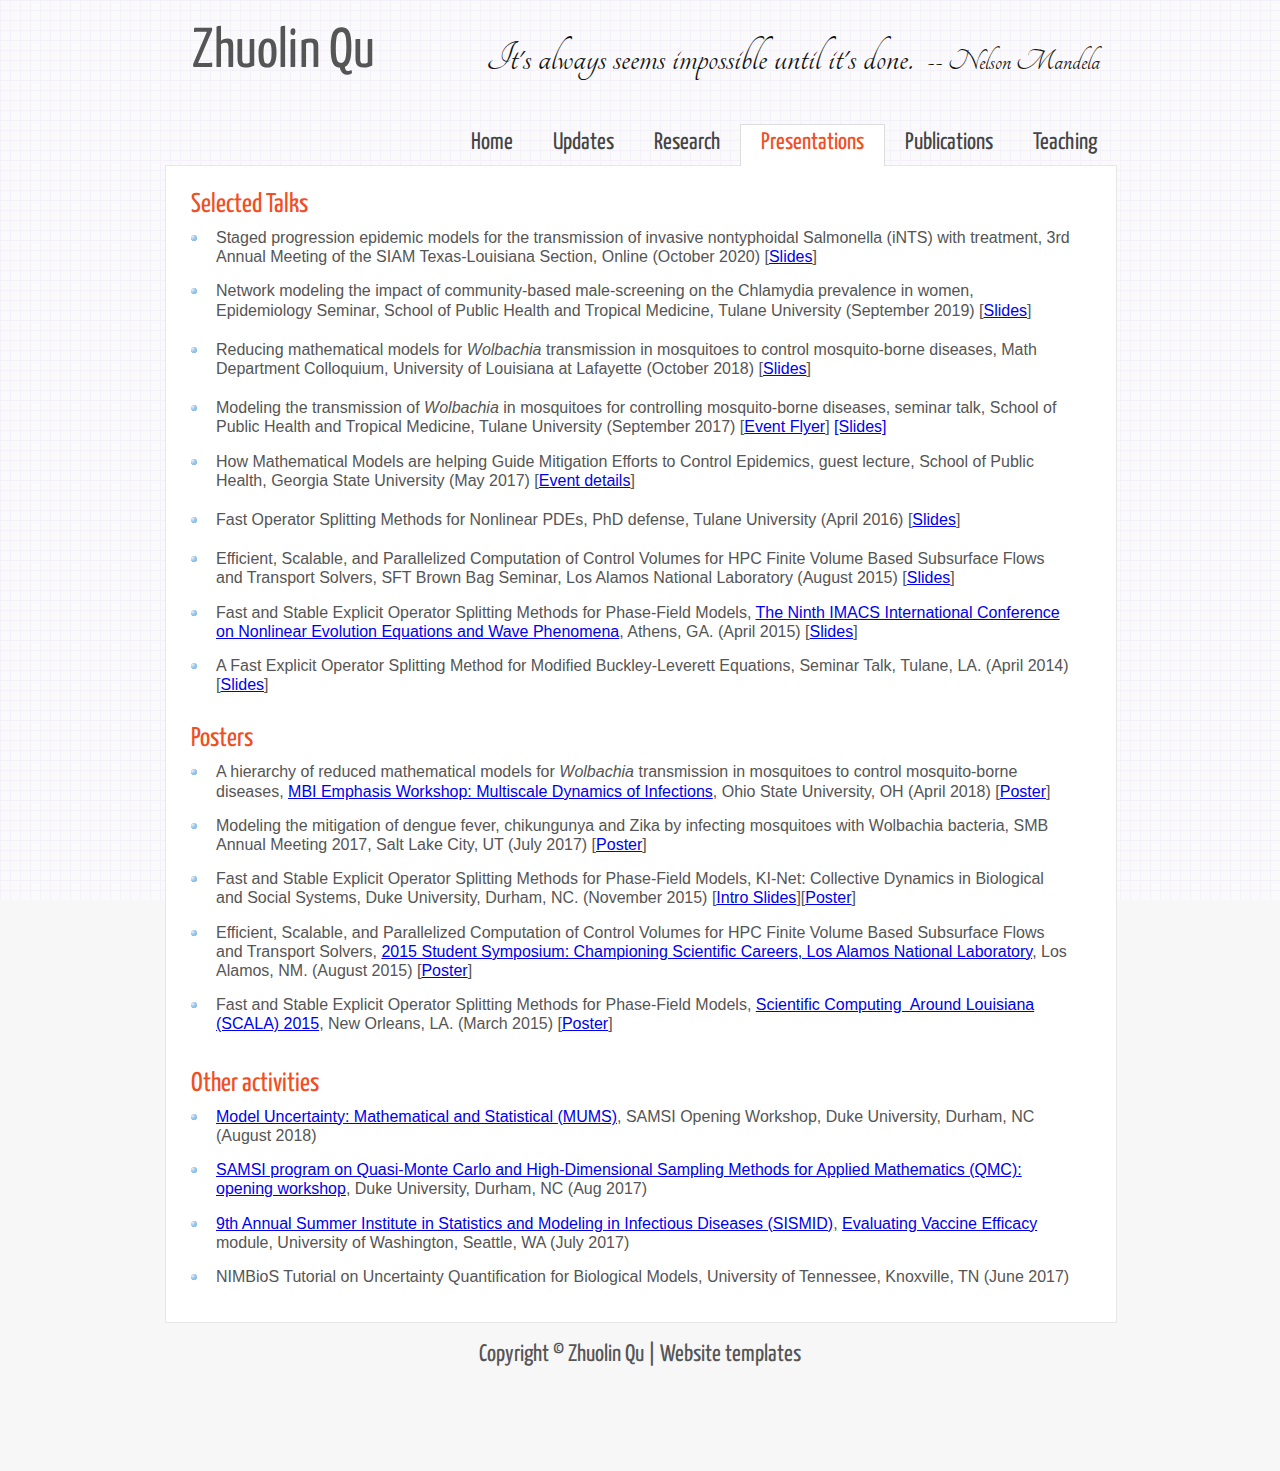
==== commit 8f18aaf7: "update NTS talk" ====
--- a/presentations.html
+++ b/presentations.html
@@ -39,6 +39,14 @@
           <h2>Selected Talks</h2>
           <ul>
             <li>
+              <p>Staged progression epidemic models for the transmission
+                of invasive nontyphoidal Salmonella (iNTS) with
+                treatment, 3rd Annual Meeting of the SIAM
+                Texas-Louisiana Section, Online (October 2020) [<a
+                  href="presentations/2020_slides_SIAM_NTS.pdf">Slides</a>]<br>
+              </p>
+            </li>
+            <li>
               <p>Network modeling the impact of community-based
                 male-screening on the Chlamydia prevalence in women,
                 Epidemiology Seminar, School of Public Health and
@@ -97,6 +105,8 @@
 
 
 
+
+
                 in mosquitoes to control mosquito-borne diseases, Math
                 Department Colloquium, University of Louisiana at
                 Lafayette (October 2018) [<a
@@ -106,23 +116,8 @@
             <li>
               <p>Modeling the transmission of <i>Wolbachia </i>in
                 mosquitoes for controlling mosquito-borne diseases,
-                seminar talk, <a href="https://www.sph.tulane.edu/">School
-
-
-
-
-
-
-
-
-
-
-
-
-
-
-                  of Public Health and Tropical Medicine</a>, Tulane
-                University (September 2017) [<a
+                seminar talk, School of Public Health and Tropical
+                Medicine, Tulane University (September 2017) [<a
                   href="files/Epi_talk_Qu.pdf">Event Flyer</a>] <a
                   href="presentations/2017_slides_PublicHealth_wolbachia.pdf">[Slides]</a></p>
             </li>
@@ -131,6 +126,8 @@
                 Efforts to Control Epidemics, guest lecture, School of
                 Public Health, Georgia State University (May 2017) [<a
 href="https://calendar.gsu.edu/event/guest_lecture_how_mathematical_models_are_helping_guide_mitigation_efforts_to_control_epidemics#.WSIhf1UrI2w">Event
+
+
 
 
 
@@ -266,8 +263,12 @@
 
 
 
+
+
                 </i>transmission in mosquitoes to control mosquito-borne
                 diseases, <a href="https://mbi.osu.edu/event/?id=1140">MBI
+
+
 
 
 
@@ -398,6 +399,8 @@
 
 
 
+
+
                   Slides</a>][<a
                   href="presentations/2015_poster_KI-Net_phase_field.pdf">Poster</a>]&nbsp;</p>
             </li>
@@ -469,6 +472,8 @@
 
 
 
+
+
                   Student Symposium: Championing Scientific Careers, Los
                   Alamos National Laboratory</a>, Los Alamos, NM.
                 (August 2015) [<a
@@ -541,6 +546,8 @@
 
 
 
+
+
                   Computing&nbsp; Around Louisiana (SCALA) 2015</a>, New
                 Orleans, LA. (March 2015) [<a
                   href="presentations/2015_poster_SCALA_phase_field.pdf">Poster</a>]</p>
@@ -592,6 +599,8 @@
 
 
 
+
+
                   Uncertainty: Mathematical and Statistical (MUMS)</a>,
                 SAMSI Opening Workshop, Duke University, Durham, NC
                 (August 2018)</p>
@@ -599,6 +608,8 @@
             <li>
               <p> <a
 href="https://www.samsi.info/programs-and-activities/research-workshops/opening-workshop-august-28-september-1-2017/">SAMSI
+
+
 
 
 
@@ -751,9 +762,13 @@
 
 
 
+
+
                   Annual Summer Institute in Statistics and Modeling in
                   Infectious Diseases (SISMID)</a>, <a
                   href="https://faculty.washington.edu/peterg/SISMID2017.html">Evaluating
+
+
 
 
 
--- a/style/style.css
+++ b/style/style.css
@@ -30,6 +30,11 @@
   color: #F14E23;  
   margin: 0;
   padding: 0 0 8px 0;}
+
+h21
+{ font: normal 85% 'Yanone Kaffeesatz', arial, sans-serif;
+  font-weight: 300;
+}
 
 h3
 { font-size: 150%;
@@ -205,13 +210,13 @@
   margin: 0;}
 
 #content ul
-{ margin: 2px 0 22px 0px;}
+{ margin: 2px 0 5px 0px;}
 
 #content ul li
 { list-style-type: none;
   background: url(bullet.png) no-repeat;
   margin: 0 0 6px 0; 
-  padding: 0 0 4px 25px;
+  padding: 0 0 5px 25px;
   line-height: 1.5em;}
 
 
@@ -371,3 +376,56 @@
     color: #4267b2;
 }
 
+
+
+/* Style the tab */
+.tab {
+  overflow: hidden;
+  border: none;
+}
+
+/* Style the buttons that are used to open the tab content */
+.tab button {
+  background-color: #F7F7F7;
+  float: center;
+  border: none;
+  outline: none;
+  cursor: pointer;
+  padding: 5px 10px;
+  transition: 0.3s;
+  color: #444;  
+  font: normal 150% 'Yanone Kaffeesatz', arial, sans-serif;
+  width: 32%;
+  height: 70px;
+}
+
+/* Change background color of buttons on hover */
+.tab button:hover {
+  background-color: #e6e6e6;
+  color: #F14E23;
+}
+
+/* Create an active/current tablink class */
+.tab button.active {
+  background-color: #e6e6e6;
+  color: #F14E23;
+}
+
+/* Style the tab content */
+.tabcontent {
+  display: none;
+  padding: 6px 12px;
+  -webkit-animation: fadeEffect 1s;
+  animation: fadeEffect 1s;
+}
+
+/* Fade in tabs */
+@-webkit-keyframes fadeEffect {
+  from {opacity: 0;}
+  to {opacity: 1;}
+}
+
+@keyframes fadeEffect {
+  from {opacity: 0;}
+  to {opacity: 1;}
+}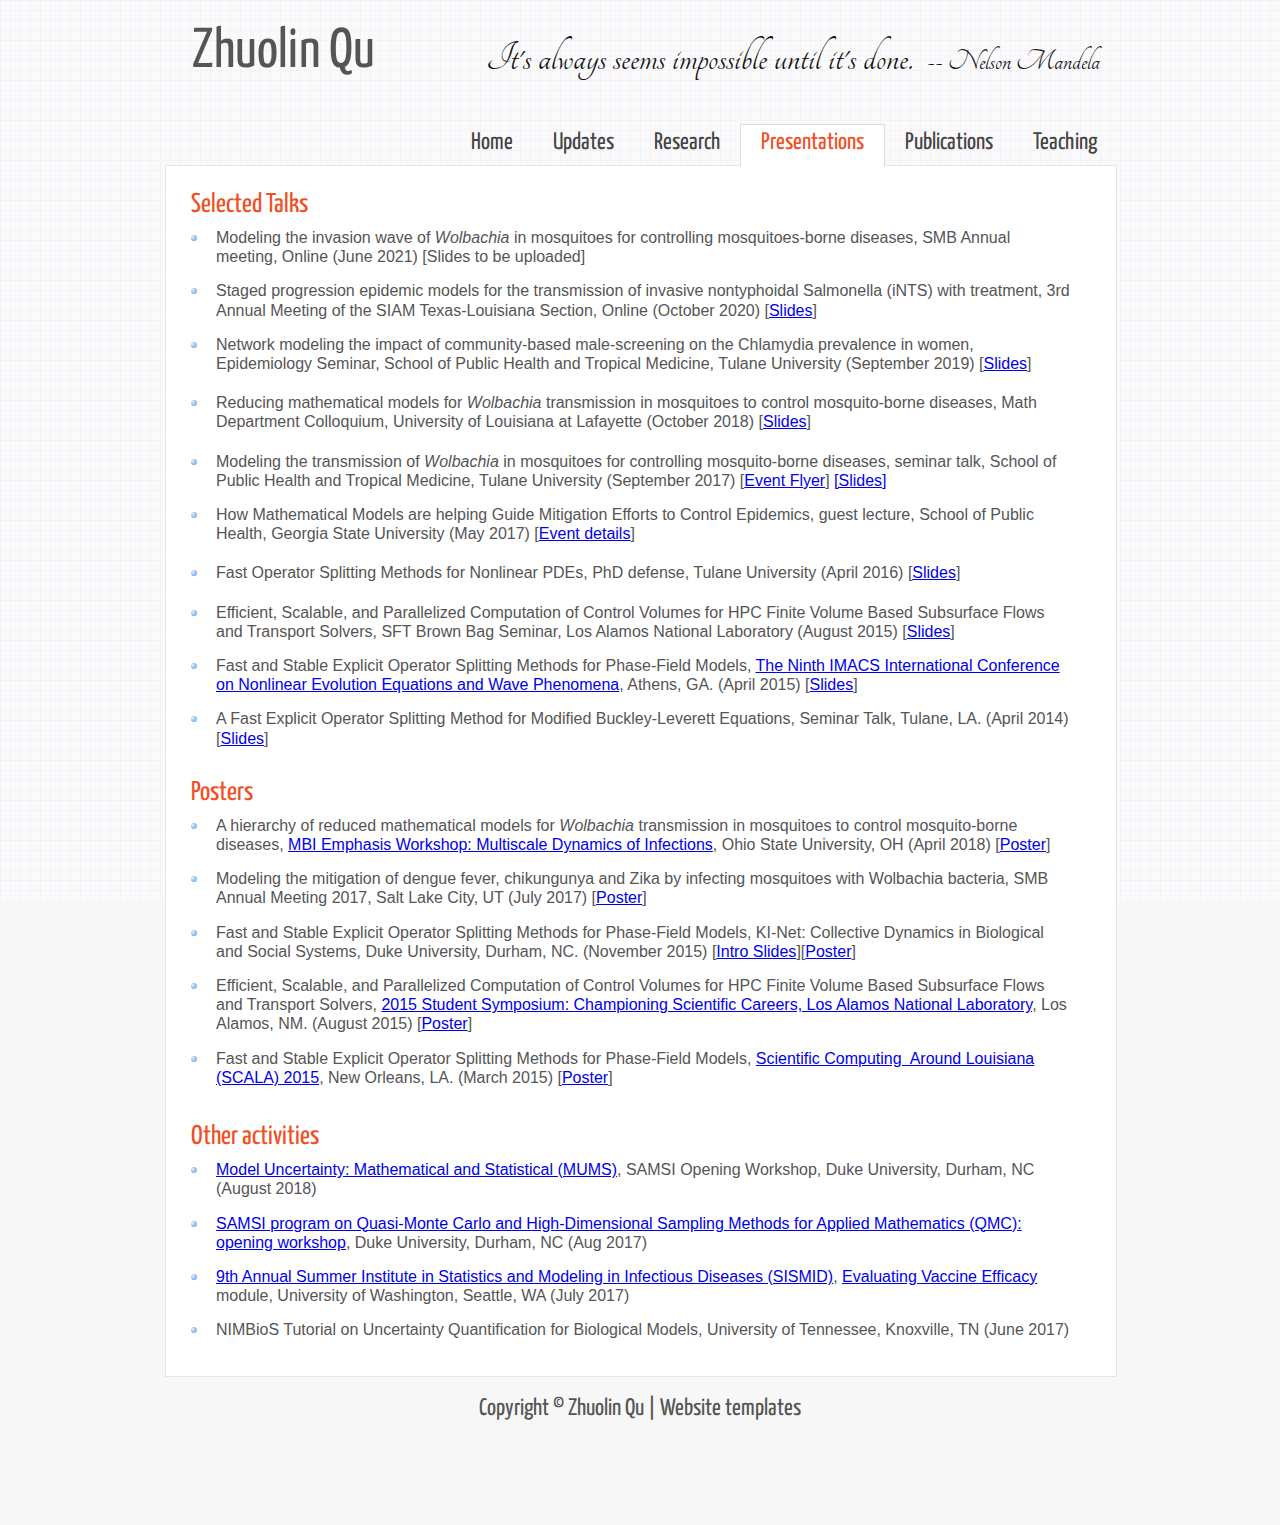
==== commit f1d40de8: "Update before SMB 2021" ====
--- a/presentations.html
+++ b/presentations.html
@@ -39,12 +39,18 @@
           <h2>Selected Talks</h2>
           <ul>
             <li>
+              <p>Modeling the invasion wave of <i>Wolbachia </i>in
+                mosquitoes for controlling mosquitoes-borne diseases,
+                SMB Annual meeting, Online (June 2021) [Slides to be
+                uploaded]<br>
+              </p>
+            </li>
+            <li>
               <p>Staged progression epidemic models for the transmission
                 of invasive nontyphoidal Salmonella (iNTS) with
                 treatment, 3rd Annual Meeting of the SIAM
                 Texas-Louisiana Section, Online (October 2020) [<a
-                  href="presentations/2020_slides_SIAM_NTS.pdf">Slides</a>]<br>
-              </p>
+                  href="presentations/2020_slides_SIAM_NTS.pdf">Slides</a>]</p>
             </li>
             <li>
               <p>Network modeling the impact of community-based
@@ -107,6 +113,7 @@
 
 
 
+
                 in mosquitoes to control mosquito-borne diseases, Math
                 Department Colloquium, University of Louisiana at
                 Lafayette (October 2018) [<a
@@ -126,6 +133,7 @@
                 Efforts to Control Epidemics, guest lecture, School of
                 Public Health, Georgia State University (May 2017) [<a
 href="https://calendar.gsu.edu/event/guest_lecture_how_mathematical_models_are_helping_guide_mitigation_efforts_to_control_epidemics#.WSIhf1UrI2w">Event
+
 
 
 
@@ -265,8 +273,10 @@
 
 
 
+
                 </i>transmission in mosquitoes to control mosquito-borne
                 diseases, <a href="https://mbi.osu.edu/event/?id=1140">MBI
+
 
 
 
@@ -401,6 +411,7 @@
 
 
 
+
                   Slides</a>][<a
                   href="presentations/2015_poster_KI-Net_phase_field.pdf">Poster</a>]&nbsp;</p>
             </li>
@@ -474,6 +485,7 @@
 
 
 
+
                   Student Symposium: Championing Scientific Careers, Los
                   Alamos National Laboratory</a>, Los Alamos, NM.
                 (August 2015) [<a
@@ -548,6 +560,7 @@
 
 
 
+
                   Computing&nbsp; Around Louisiana (SCALA) 2015</a>, New
                 Orleans, LA. (March 2015) [<a
                   href="presentations/2015_poster_SCALA_phase_field.pdf">Poster</a>]</p>
@@ -601,6 +614,7 @@
 
 
 
+
                   Uncertainty: Mathematical and Statistical (MUMS)</a>,
                 SAMSI Opening Workshop, Duke University, Durham, NC
                 (August 2018)</p>
@@ -608,6 +622,7 @@
             <li>
               <p> <a
 href="https://www.samsi.info/programs-and-activities/research-workshops/opening-workshop-august-28-september-1-2017/">SAMSI
+
 
 
 
@@ -764,9 +779,11 @@
 
 
 
+
                   Annual Summer Institute in Statistics and Modeling in
                   Infectious Diseases (SISMID)</a>, <a
                   href="https://faculty.washington.edu/peterg/SISMID2017.html">Evaluating
+
 
 
 
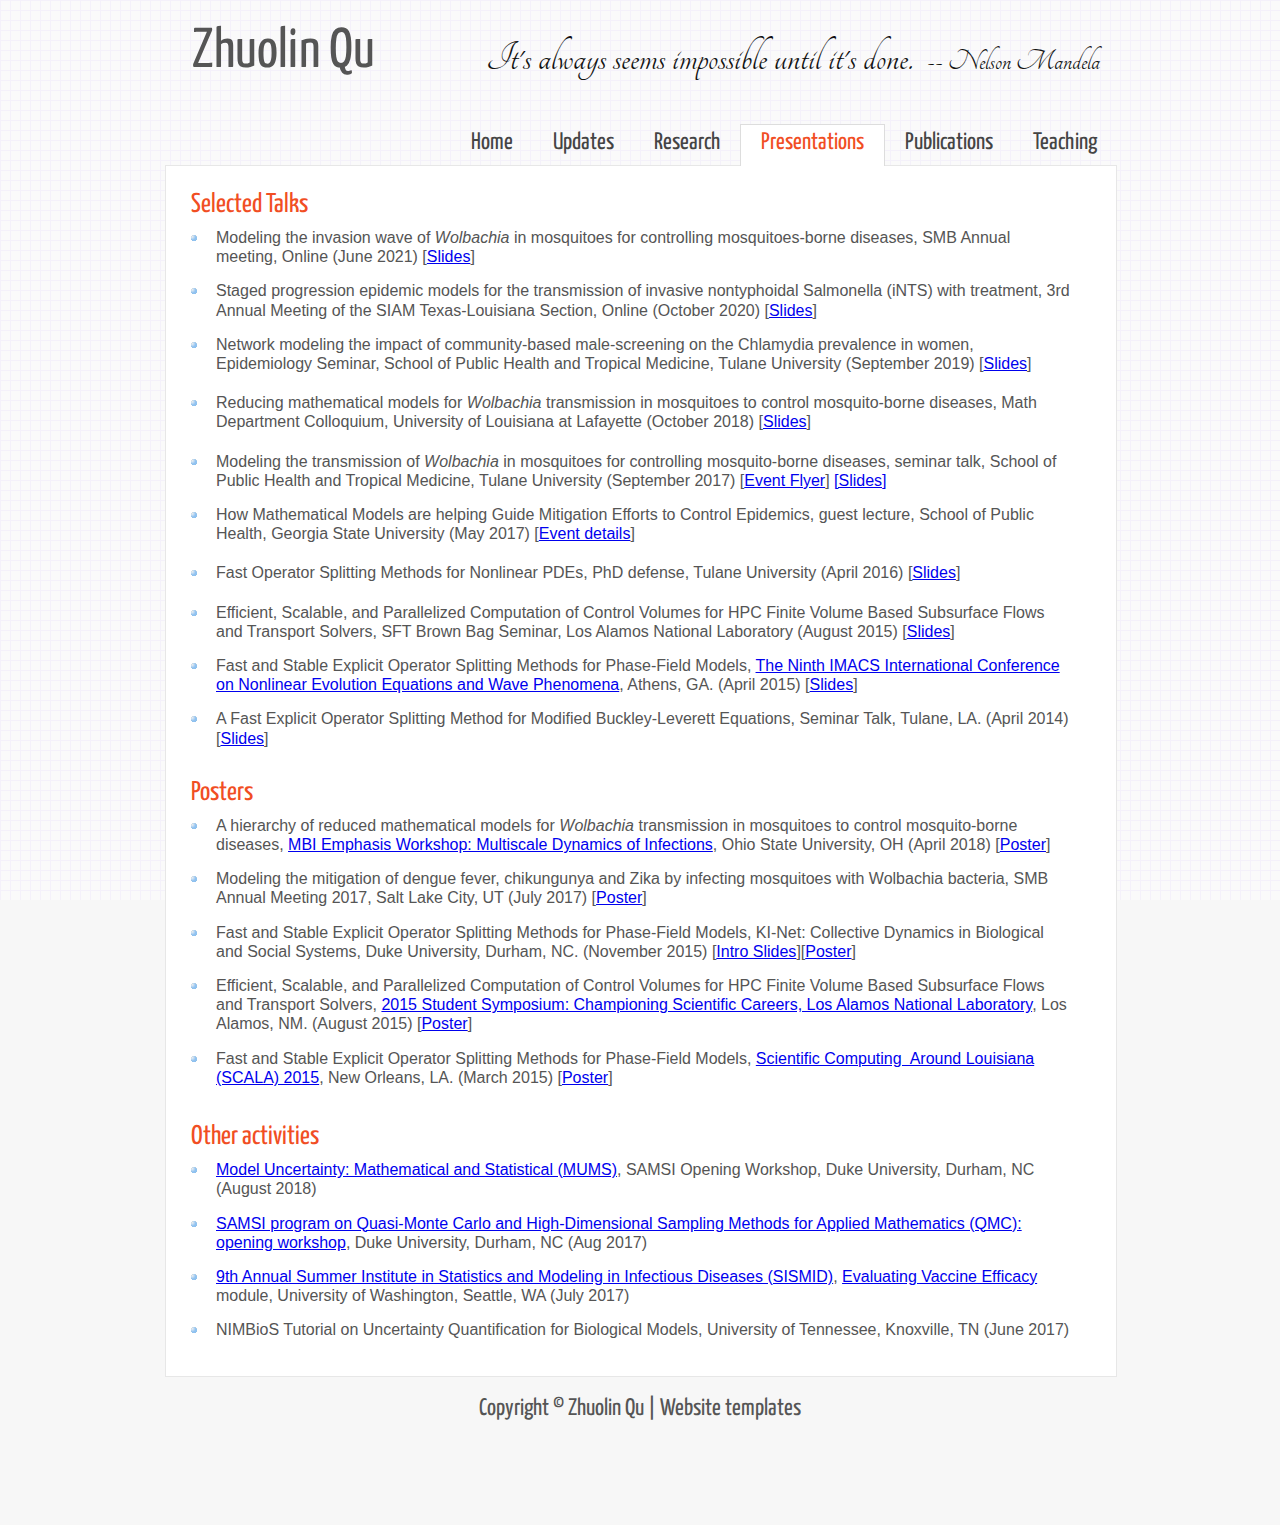
==== commit cf90388c: "Update presentations.html" ====
--- a/presentations.html
+++ b/presentations.html
@@ -41,8 +41,8 @@
             <li>
               <p>Modeling the invasion wave of <i>Wolbachia </i>in
                 mosquitoes for controlling mosquitoes-borne diseases,
-                SMB Annual meeting, Online (June 2021) [Slides to be
-                uploaded]<br>
+                SMB Annual meeting, Online (June 2021) [<a
+                  href="presentations/2021_slides_WolbachiaPDE.pdf">Slides</a>]<br>
               </p>
             </li>
             <li>
@@ -114,6 +114,7 @@
 
 
 
+
                 in mosquitoes to control mosquito-borne diseases, Math
                 Department Colloquium, University of Louisiana at
                 Lafayette (October 2018) [<a
@@ -133,6 +134,7 @@
                 Efforts to Control Epidemics, guest lecture, School of
                 Public Health, Georgia State University (May 2017) [<a
 href="https://calendar.gsu.edu/event/guest_lecture_how_mathematical_models_are_helping_guide_mitigation_efforts_to_control_epidemics#.WSIhf1UrI2w">Event
+
 
 
 
@@ -274,8 +276,10 @@
 
 
 
+
                 </i>transmission in mosquitoes to control mosquito-borne
                 diseases, <a href="https://mbi.osu.edu/event/?id=1140">MBI
+
 
 
 
@@ -412,6 +416,7 @@
 
 
 
+
                   Slides</a>][<a
                   href="presentations/2015_poster_KI-Net_phase_field.pdf">Poster</a>]&nbsp;</p>
             </li>
@@ -486,6 +491,7 @@
 
 
 
+
                   Student Symposium: Championing Scientific Careers, Los
                   Alamos National Laboratory</a>, Los Alamos, NM.
                 (August 2015) [<a
@@ -561,6 +567,7 @@
 
 
 
+
                   Computing&nbsp; Around Louisiana (SCALA) 2015</a>, New
                 Orleans, LA. (March 2015) [<a
                   href="presentations/2015_poster_SCALA_phase_field.pdf">Poster</a>]</p>
@@ -615,6 +622,7 @@
 
 
 
+
                   Uncertainty: Mathematical and Statistical (MUMS)</a>,
                 SAMSI Opening Workshop, Duke University, Durham, NC
                 (August 2018)</p>
@@ -622,6 +630,7 @@
             <li>
               <p> <a
 href="https://www.samsi.info/programs-and-activities/research-workshops/opening-workshop-august-28-september-1-2017/">SAMSI
+
 
 
 
@@ -780,9 +789,11 @@
 
 
 
+
                   Annual Summer Institute in Statistics and Modeling in
                   Infectious Diseases (SISMID)</a>, <a
                   href="https://faculty.washington.edu/peterg/SISMID2017.html">Evaluating
+
 
 
 
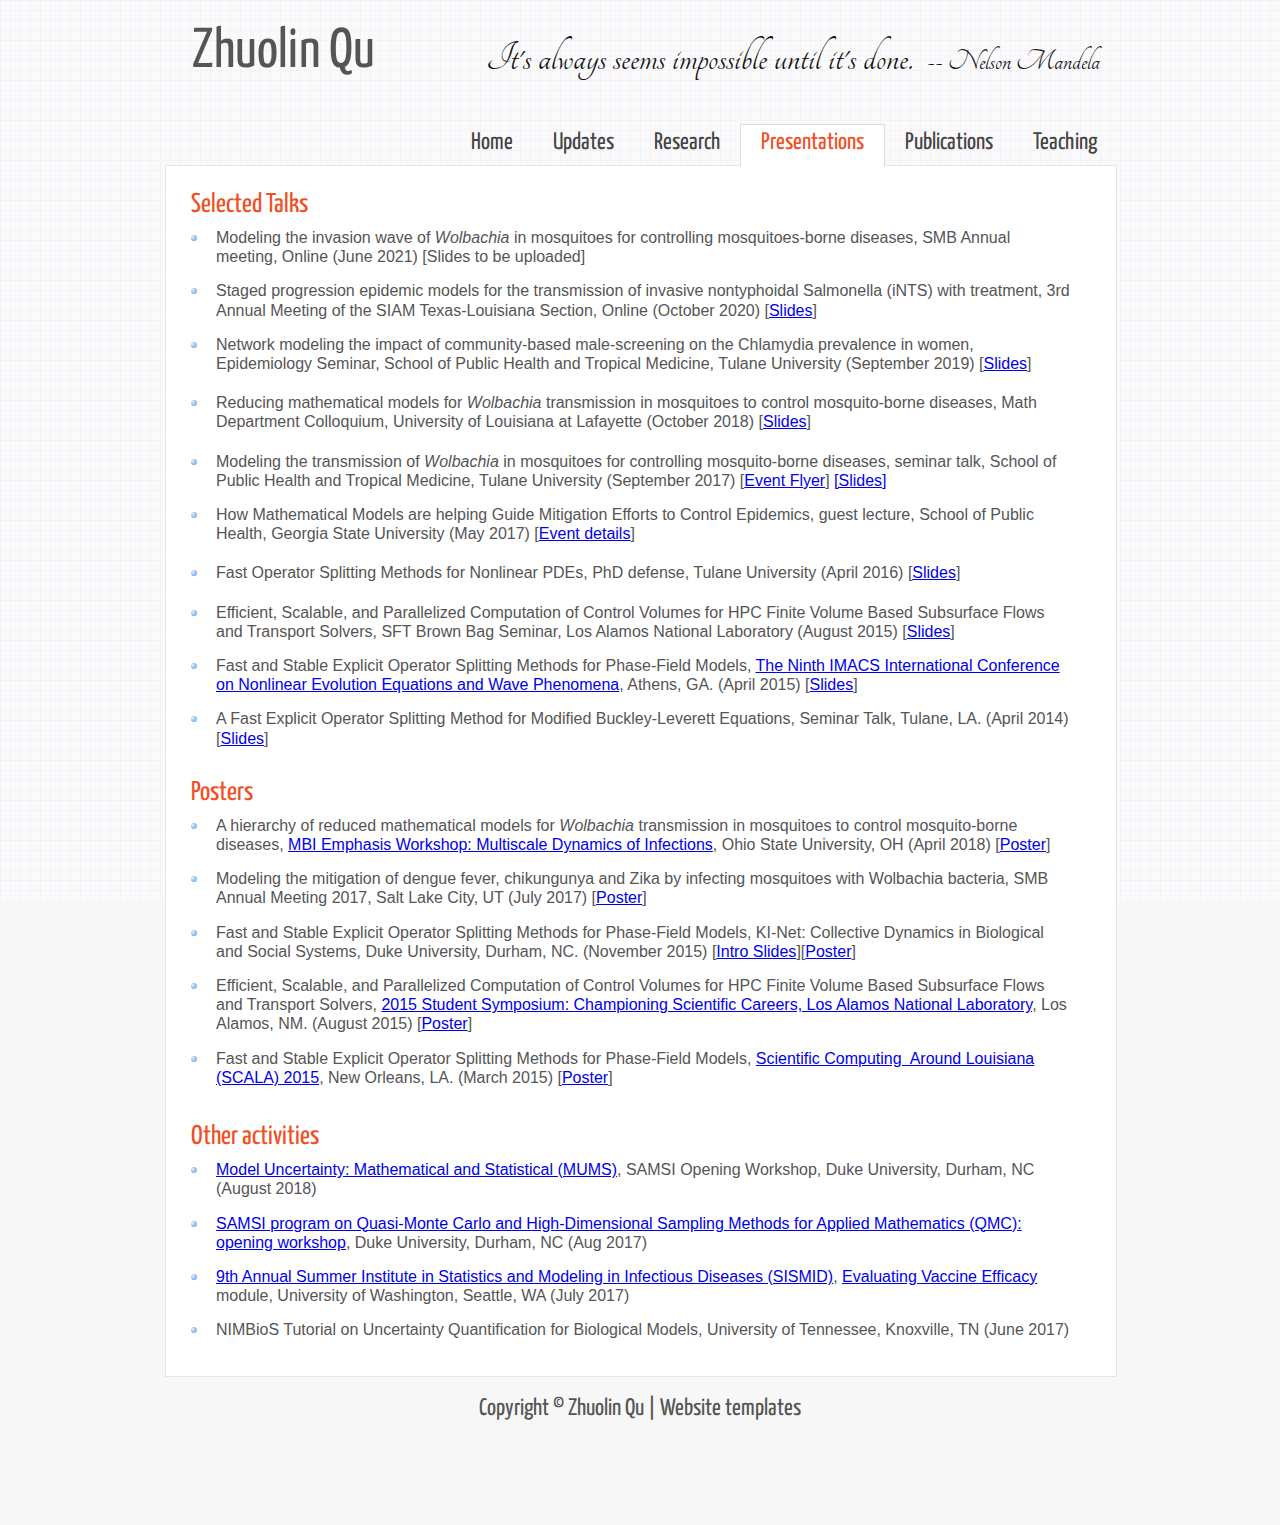
==== commit 1cc51db5: "Update on presentation" ====
--- a/presentations.html
+++ b/presentations.html
@@ -41,8 +41,8 @@
             <li>
               <p>Modeling the invasion wave of <i>Wolbachia </i>in
                 mosquitoes for controlling mosquitoes-borne diseases,
-                SMB Annual meeting, Online (June 2021) [<a
-                  href="presentations/2021_slides_WolbachiaPDE.pdf">Slides</a>]<br>
+                SMB Annual meeting, Online (June 2021) [Slides to be
+                uploaded]<br>
               </p>
             </li>
             <li>
@@ -115,6 +115,7 @@
 
 
 
+
                 in mosquitoes to control mosquito-borne diseases, Math
                 Department Colloquium, University of Louisiana at
                 Lafayette (October 2018) [<a
@@ -134,6 +135,7 @@
                 Efforts to Control Epidemics, guest lecture, School of
                 Public Health, Georgia State University (May 2017) [<a
 href="https://calendar.gsu.edu/event/guest_lecture_how_mathematical_models_are_helping_guide_mitigation_efforts_to_control_epidemics#.WSIhf1UrI2w">Event
+
 
 
 
@@ -277,8 +279,10 @@
 
 
 
+
                 </i>transmission in mosquitoes to control mosquito-borne
                 diseases, <a href="https://mbi.osu.edu/event/?id=1140">MBI
+
 
 
 
@@ -417,6 +421,7 @@
 
 
 
+
                   Slides</a>][<a
                   href="presentations/2015_poster_KI-Net_phase_field.pdf">Poster</a>]&nbsp;</p>
             </li>
@@ -492,6 +497,7 @@
 
 
 
+
                   Student Symposium: Championing Scientific Careers, Los
                   Alamos National Laboratory</a>, Los Alamos, NM.
                 (August 2015) [<a
@@ -568,6 +574,7 @@
 
 
 
+
                   Computing&nbsp; Around Louisiana (SCALA) 2015</a>, New
                 Orleans, LA. (March 2015) [<a
                   href="presentations/2015_poster_SCALA_phase_field.pdf">Poster</a>]</p>
@@ -623,6 +630,7 @@
 
 
 
+
                   Uncertainty: Mathematical and Statistical (MUMS)</a>,
                 SAMSI Opening Workshop, Duke University, Durham, NC
                 (August 2018)</p>
@@ -630,6 +638,7 @@
             <li>
               <p> <a
 href="https://www.samsi.info/programs-and-activities/research-workshops/opening-workshop-august-28-september-1-2017/">SAMSI
+
 
 
 
@@ -790,9 +799,11 @@
 
 
 
+
                   Annual Summer Institute in Statistics and Modeling in
                   Infectious Diseases (SISMID)</a>, <a
                   href="https://faculty.washington.edu/peterg/SISMID2017.html">Evaluating
+
 
 
 
